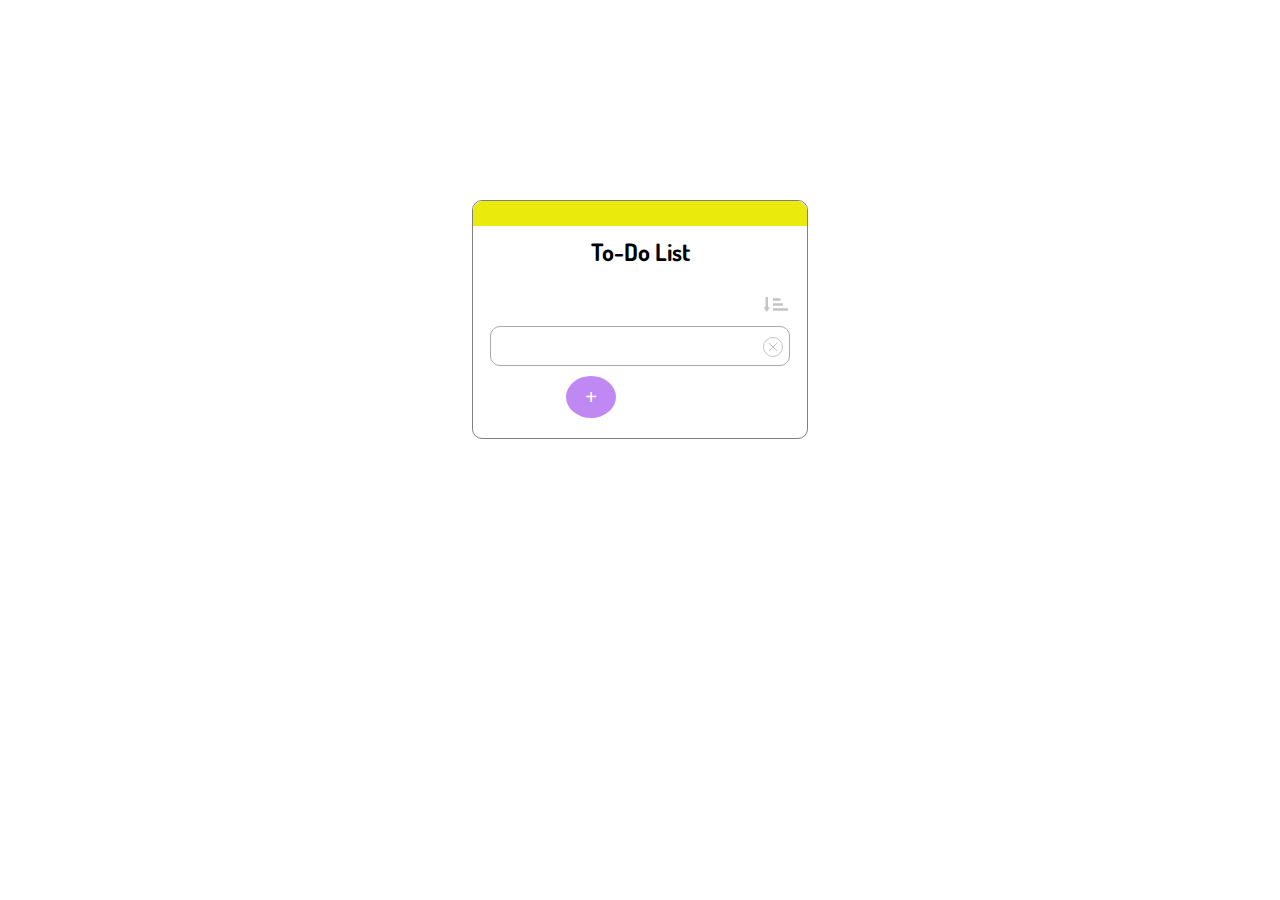
==== index.html @ 7a1eed74 "artiq fayl silindi" ====
<!DOCTYPE html>
<html lang="en">
<head>
    <meta charset="UTF-8">
    <meta http-equiv="X-UA-Compatible" content="IE=edge">
    <meta name="viewport" content="width=device-width, initial-scale=1.0">
    <title>To-do</title>
    <link rel="stylesheet" href="/css/style.css">
</head>
<body>
    
    <div class="todo">
        <div class="headbg"></div>
        <h2>To-Do List</h2>
        <img src="/img/filter-az.svg" alt="" class="filter">
        <img src="/img/filter-az-hover.svg" alt="" class="filter-az-hover">
        <img src="/img/filter-za.svg" alt="" class="filter-za">
        <img src="/img/filter-za-hover.svg" alt="" class="filter-za-hover">
        <div class="inputdiv">
            <input type="text">
            <img src="/img/delete.svg" alt="" class="delete">
        </div>
        <ul class="list">
        </ul>

        <button>
            <p class="plus">+</p>
            <p class="button">Əlavə et</p>
        </button>
    </div>
    <script src="/main.js"></script>

</body>
</html>
---- css/style.css ----
@import url('https://fonts.googleapis.com/css2?family=Dosis:wght@300;400;600;700;800&display=swap');

*{
    margin: 0;
    padding: 0;
    box-sizing: border-box;
}
body{
    font-family: 'Dosis', sans-serif;
}
.todo{
    margin: 200px auto;
    width: 336px;
    height: fit-content;
    min-height: 236px;
    border: 1px solid gray;
    border-radius: 10px;
}
.headbg{
    background-color: rgb(234, 234, 13);
    width: 100%;
    height: 25px;
    border-radius: 10px 10px 0 0;
}
h2{
    margin: 10px auto;
    width: fit-content;
}
.filter, .filter-az-hover, .filter-za, .filter-za-hover{
    margin-top: 20px;
    margin-left: 290px;
    margin-bottom: 10px;
    cursor: pointer;
}
.inputdiv{
    width: 90%;
    margin: auto;
    height: 40px;
    border: 1px solid rgb(172, 168, 168);
    padding-bottom: 5px;
    border-radius: 10px;
    margin-bottom: 10px;
}
input{
    outline-style: none;
    border: none;
    height: 27px;
    margin-top: -5px;
    font-size: 20px;
    padding-left: 5px;
    border-radius: 10px;
    font-family: 'Dosis', sans-serif;
    margin-right: 50px;
    
}
.delete, .delete-hover{
    margin-top: 10px;
    margin-left: 20px;
    cursor: pointer;
}
.delete-hover{
    display: none;
}
button{
    width: 150px;
    height: 42px;
    margin-left:93px;
    margin-bottom: 20px;
    border: none;
    color: white;
    display: flex;
    background-color: white;
    border-radius: 25px;
    cursor: pointer;
}
.button{
    width: 100px;
    height: 42px;
    padding: 10px;
    font-size: 20px;
    display: none;
}
.plus{
    display: inline-block;
    background-color: rgb(191, 136, 243);
    height: 42px;
    width: 50px;
    text-align: center;
    padding: 10px;
    font-size: 20px;
    font-weight: 300;
    justify-content: flex-start;
    border-radius: 50%;
}
.filter-az-hover, .filter-za, .filter-za-hover{
    display: none;
}

.list{
    width: 300px;
    padding: 10px;
    margin: 0 auto;
    border: 1px solid rgb(172, 168, 168);
    border-radius: 10px;
    display: none;
    margin-bottom: 20px;
}
li{
    display: flex;
    margin-bottom: 10px;
}
li p{
    margin-top: 10px;
    width: 250px;
}
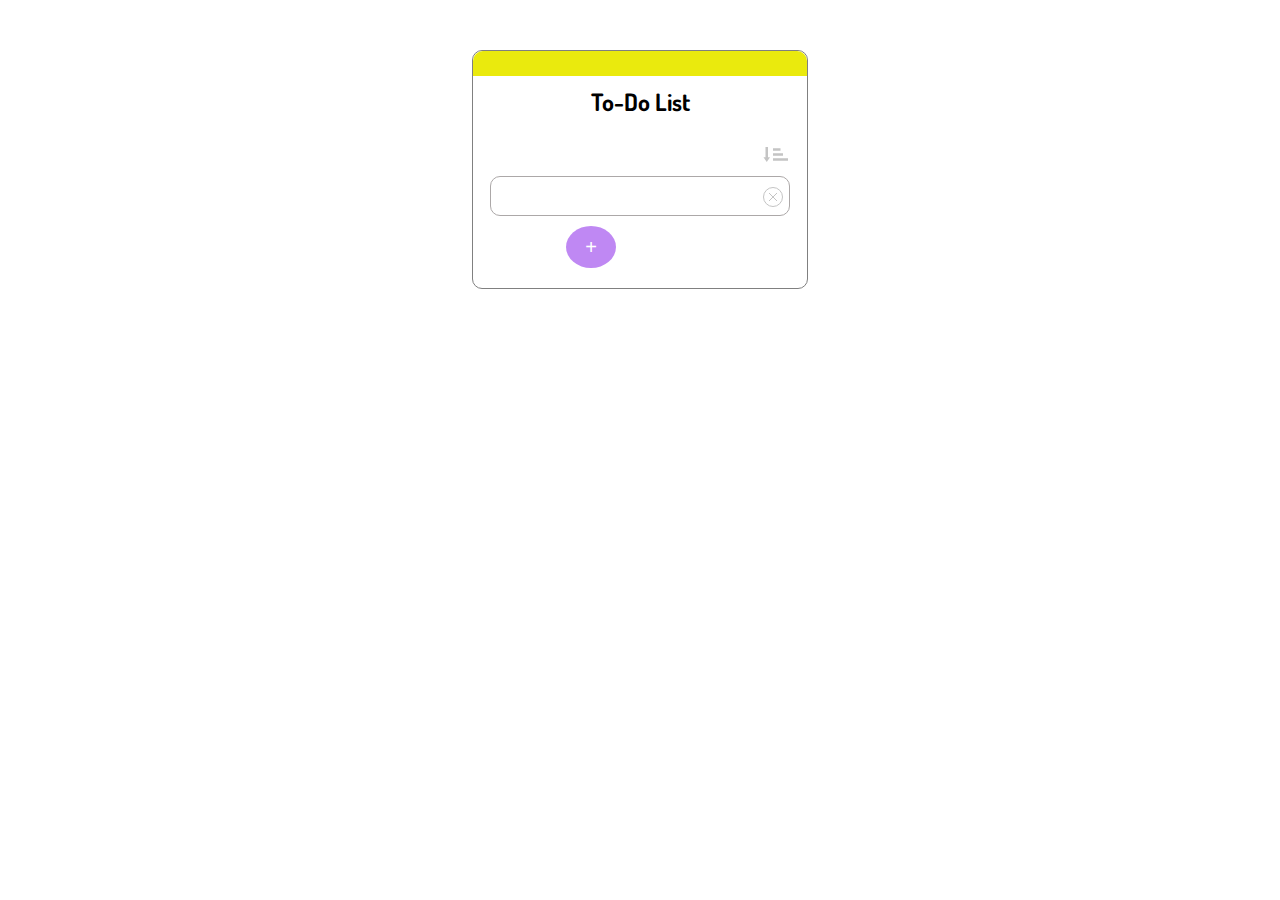
==== commit ba7ad6f4: "drag and drop ready" ====
--- a/index.html
+++ b/index.html
@@ -28,7 +28,8 @@
             <p class="button">Əlavə et</p>
         </button>
     </div>
+    <div class="drag">Silmək üçün sürüşdür</div>
     <script src="/main.js"></script>
-
+    
 </body>
 </html>--- a/css/style.css
+++ b/css/style.css
@@ -9,7 +9,7 @@
     font-family: 'Dosis', sans-serif;
 }
 .todo{
-    margin: 200px auto;
+    margin: 50px auto;
     width: 336px;
     height: fit-content;
     min-height: 236px;
@@ -40,6 +40,7 @@
     padding-bottom: 5px;
     border-radius: 10px;
     margin-bottom: 10px;
+    display: block;
 }
 input{
     outline-style: none;
@@ -108,8 +109,22 @@
 li{
     display: flex;
     margin-bottom: 10px;
+    border: 1px solid rgb(29, 29, 29);
+    padding: 0 10px 10px;
+    border-radius: 10px;
 }
 li p{
     margin-top: 10px;
     width: 250px;
 }
+.drag{
+    height: 200px;
+    width: 336px;
+    border-radius: 20px;
+    font-size: 30px;
+    background-color: rgb(211, 206, 206);
+    color: black;
+    padding: 70px 40px;
+    margin: 20px auto;
+    display: none;
+}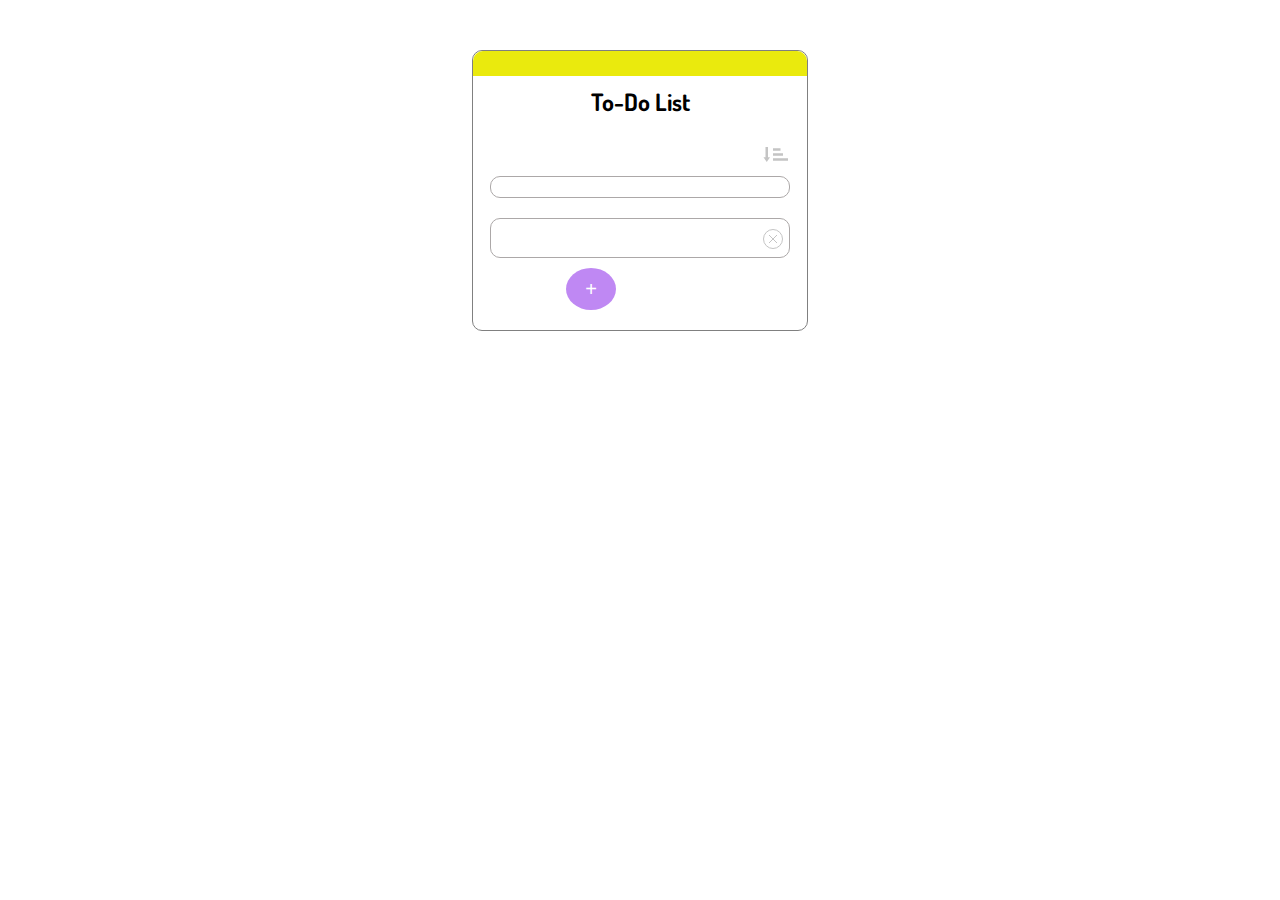
==== commit d7b46f06: "input gorundu" ====
--- a/index.html
+++ b/index.html
@@ -16,11 +16,12 @@
         <img src="/img/filter-az-hover.svg" alt="" class="filter-az-hover">
         <img src="/img/filter-za.svg" alt="" class="filter-za">
         <img src="/img/filter-za-hover.svg" alt="" class="filter-za-hover">
+        <ul class="list"></ul>
         <div class="inputdiv">
             <input type="text">
             <img src="/img/delete.svg" alt="" class="delete">
         </div>
-        <ul class="list">
+        
         </ul>
 
         <button>
--- a/css/style.css
+++ b/css/style.css
@@ -73,6 +73,7 @@
     background-color: white;
     border-radius: 25px;
     cursor: pointer;
+    transition: all 300ms;
 }
 .button{
     width: 100px;
@@ -103,7 +104,6 @@
     margin: 0 auto;
     border: 1px solid rgb(172, 168, 168);
     border-radius: 10px;
-    display: none;
     margin-bottom: 20px;
 }
 li{
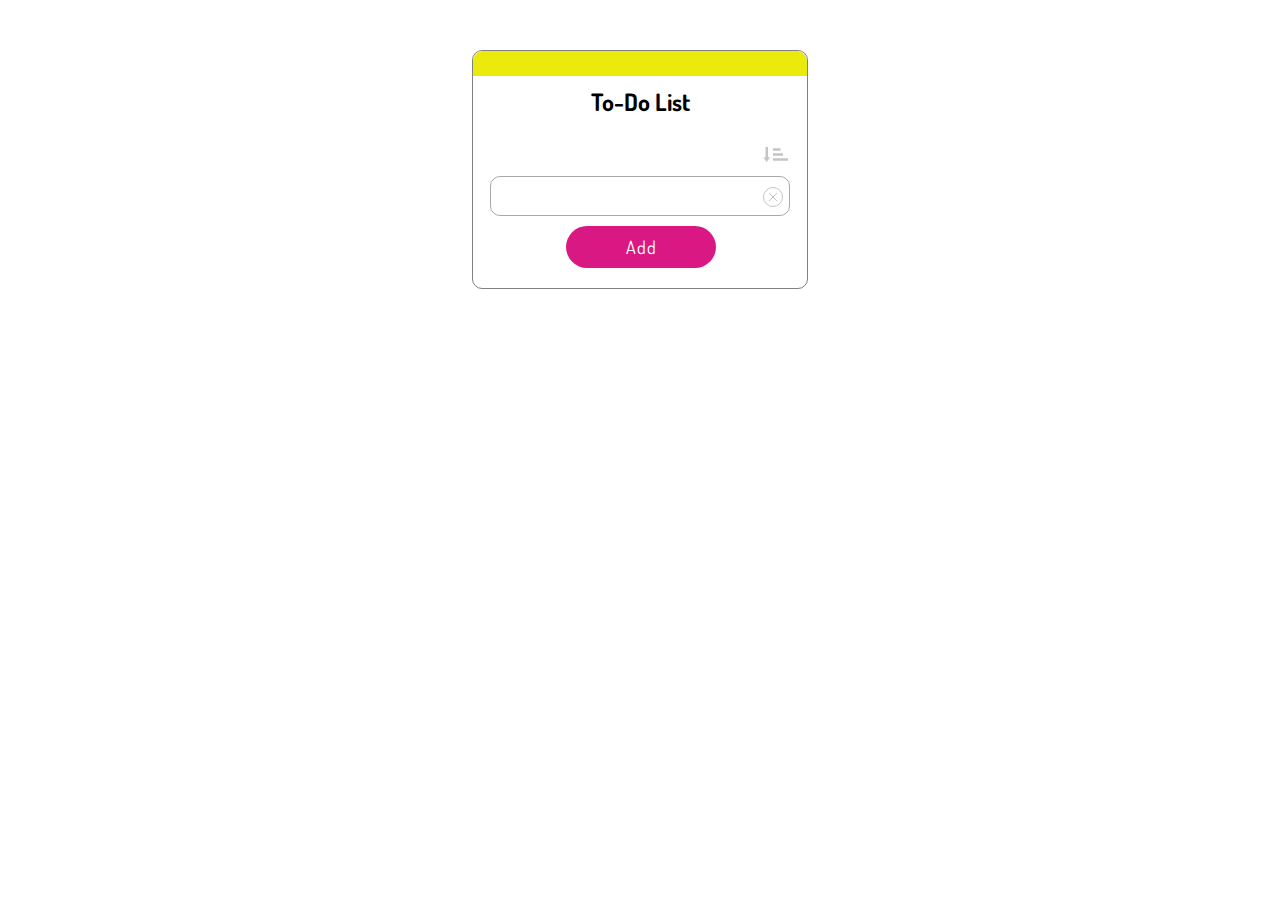
==== commit ff072d5d: "list duzeldildi" ====
--- a/index.html
+++ b/index.html
@@ -24,10 +24,7 @@
         
         </ul>
 
-        <button>
-            <p class="plus">+</p>
-            <p class="button">Əlavə et</p>
-        </button>
+        <button>Add</button>
     </div>
     <div class="drag">Silmək üçün sürüşdür</div>
     <script src="/main.js"></script>
--- a/css/style.css
+++ b/css/style.css
@@ -75,25 +75,7 @@
     cursor: pointer;
     transition: all 300ms;
 }
-.button{
-    width: 100px;
-    height: 42px;
-    padding: 10px;
-    font-size: 20px;
-    display: none;
-}
-.plus{
-    display: inline-block;
-    background-color: rgb(191, 136, 243);
-    height: 42px;
-    width: 50px;
-    text-align: center;
-    padding: 10px;
-    font-size: 20px;
-    font-weight: 300;
-    justify-content: flex-start;
-    border-radius: 50%;
-}
+
 .filter-az-hover, .filter-za, .filter-za-hover{
     display: none;
 }
@@ -105,6 +87,7 @@
     border: 1px solid rgb(172, 168, 168);
     border-radius: 10px;
     margin-bottom: 20px;
+    min-height: 40px;
 }
 li{
     display: flex;
@@ -117,6 +100,14 @@
     margin-top: 10px;
     width: 250px;
 }
+button{
+    justify-content: center;
+    align-items: center;
+    background-color: #da1884;
+    font-size: 18px;
+    font-family: 'Dosis';
+    letter-spacing: 1px;
+}
 .drag{
     height: 200px;
     width: 336px;
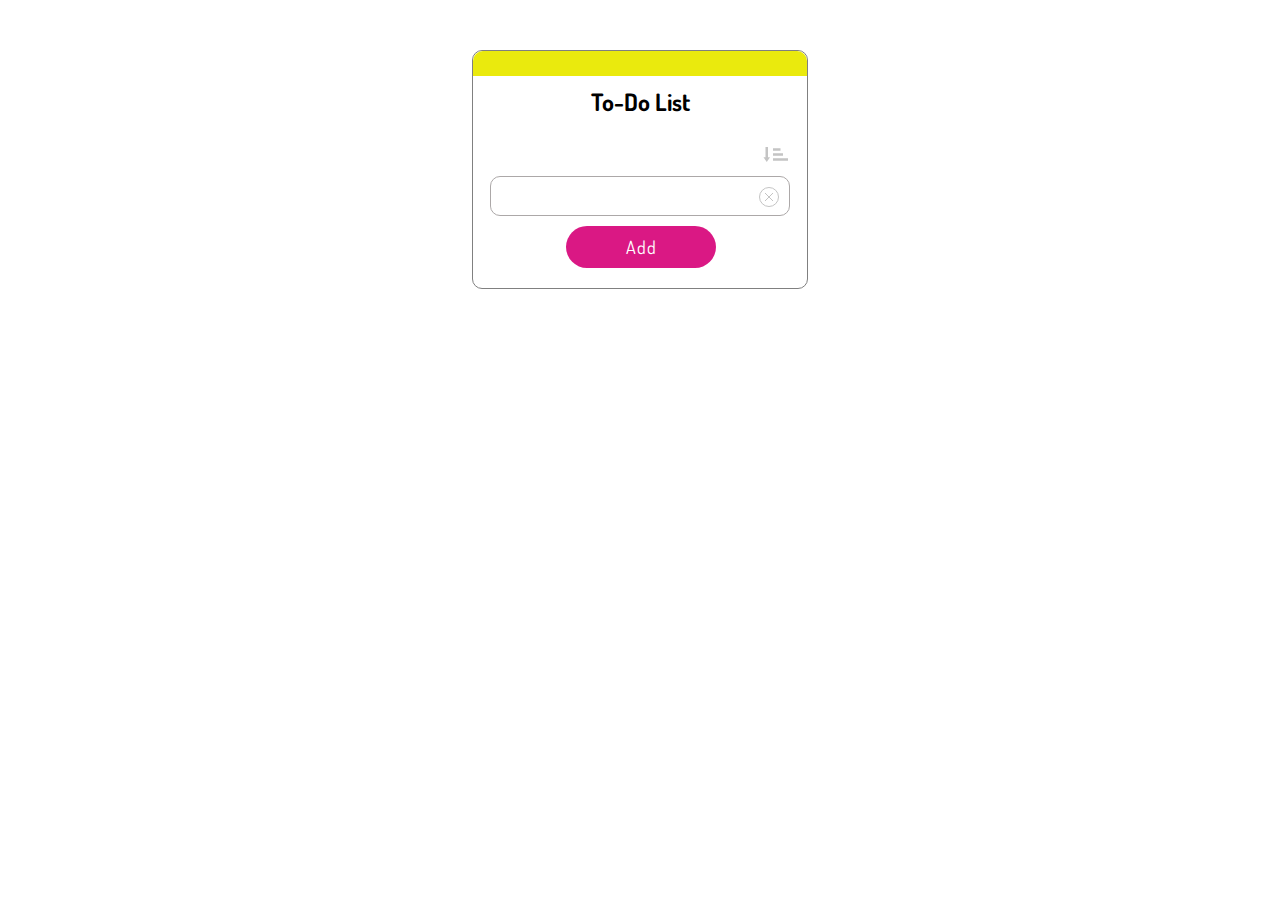
==== commit cc08559f: "sort funksiyasi duzeldi" ====
--- a/index.html
+++ b/index.html
@@ -9,24 +9,27 @@
 </head>
 <body>
     
-    <div class="todo">
-        <div class="headbg"></div>
-        <h2>To-Do List</h2>
-        <img src="/img/filter-az.svg" alt="" class="filter">
-        <img src="/img/filter-az-hover.svg" alt="" class="filter-az-hover">
-        <img src="/img/filter-za.svg" alt="" class="filter-za">
-        <img src="/img/filter-za-hover.svg" alt="" class="filter-za-hover">
-        <ul class="list"></ul>
-        <div class="inputdiv">
-            <input type="text">
-            <img src="/img/delete.svg" alt="" class="delete">
+    <div class="app">
+        <div class="todo">
+            <div class="headbg"></div>
+            <h2>To-Do List</h2>
+            <img src="/img/filter-az.svg" alt="" class="filter">
+            <img src="/img/filter-az-hover.svg" alt="" class="filter-az-hover">
+            <img src="/img/filter-za.svg" alt="" class="filter-za">
+            <img src="/img/filter-za-hover.svg" alt="" class="filter-za-hover">
+            <ul class="list"></ul>
+            <div class="inputdiv">
+                <input type="text">
+                <img src="/img/delete.svg" alt="" class="delete">
+            </div>
+        
+            </ul>
+
+            <button>Add</button>
         </div>
-        
-        </ul>
-
-        <button>Add</button>
+    <div class="drag">Silmək üçün sürüşdür</div>
     </div>
-    <div class="drag">Silmək üçün sürüşdür</div>
+    
     <script src="/main.js"></script>
     
 </body>
--- a/css/style.css
+++ b/css/style.css
@@ -7,6 +7,10 @@
 }
 body{
     font-family: 'Dosis', sans-serif;
+}
+.app{
+    display: flex;
+    position: relative;
 }
 .todo{
     margin: 50px auto;
@@ -37,22 +41,26 @@
     margin: auto;
     height: 40px;
     border: 1px solid rgb(172, 168, 168);
-    padding-bottom: 5px;
     border-radius: 10px;
     margin-bottom: 10px;
     display: block;
+    justify-content: baseline;
 }
 input{
     outline-style: none;
     border: none;
-    height: 27px;
-    margin-top: -5px;
+    height: 30px;
     font-size: 20px;
-    padding-left: 5px;
+    padding-left: 15px;
     border-radius: 10px;
     font-family: 'Dosis', sans-serif;
-    margin-right: 50px;
-    
+    margin-top: -5px;
+    margin-right: 45px;
+    width: 200px;
+}
+.list p{
+    width: 210px;
+    word-wrap: break-word;
 }
 .delete, .delete-hover{
     margin-top: 10px;
@@ -110,12 +118,14 @@
 }
 .drag{
     height: 200px;
-    width: 336px;
+    width: 250px;
     border-radius: 20px;
     font-size: 30px;
     background-color: rgb(211, 206, 206);
     color: black;
     padding: 70px 40px;
-    margin: 20px auto;
     display: none;
+    position: absolute;
+    top: 80px;
+    right: 30px;
 }